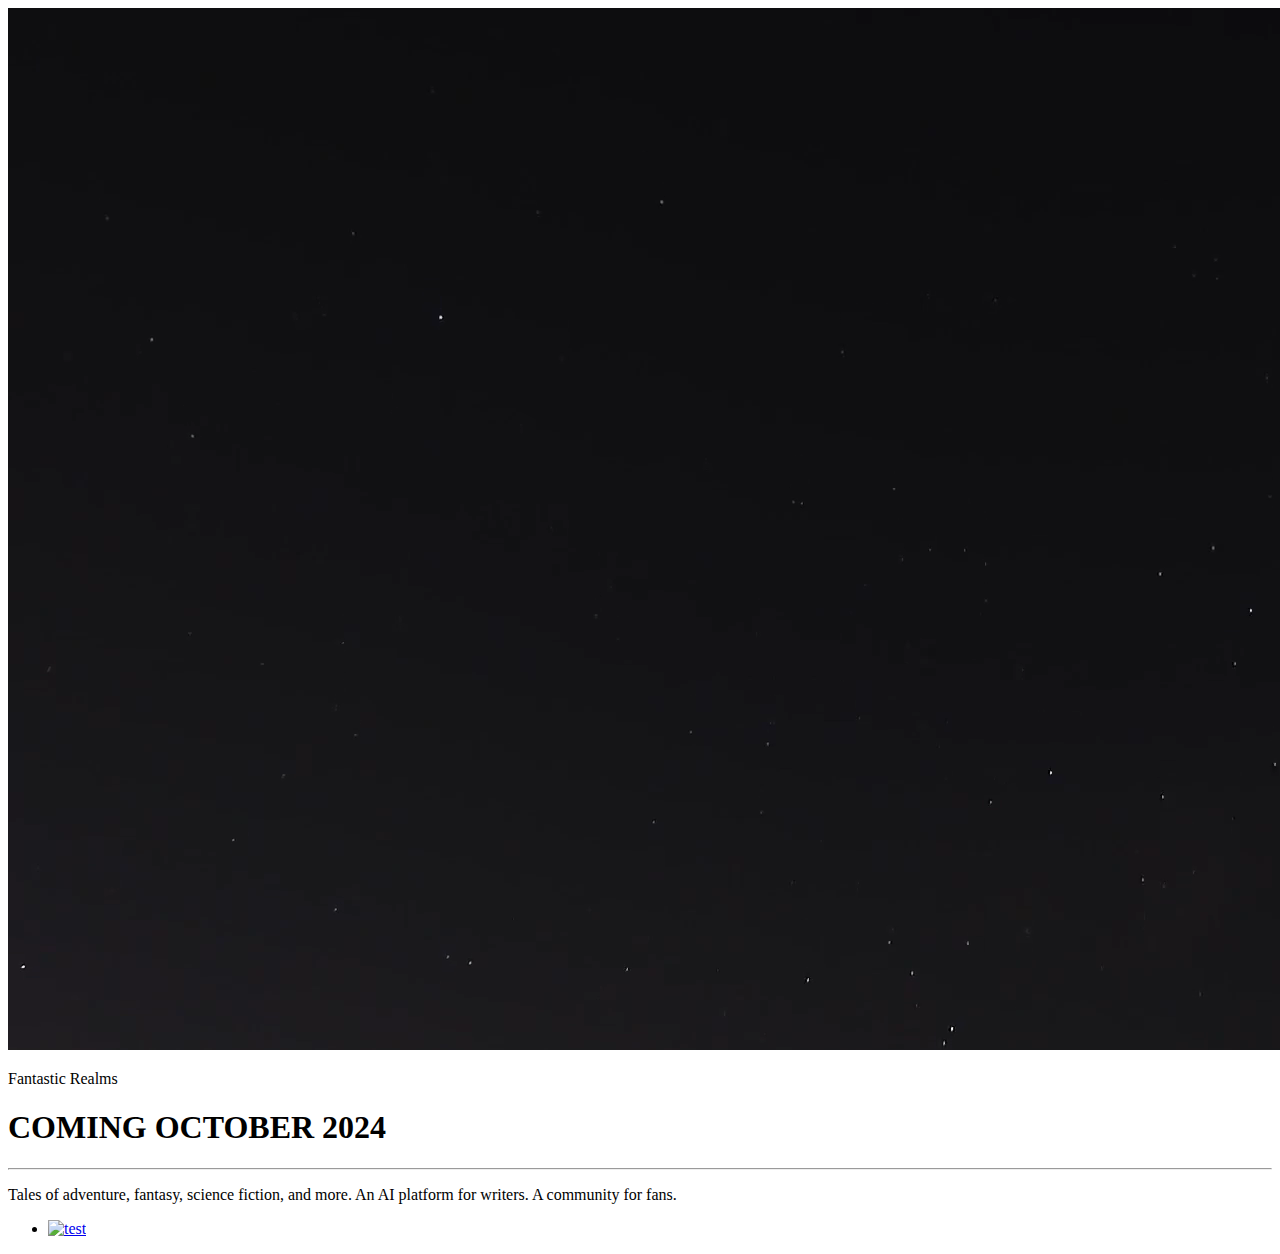
==== public/index.html @ 68214461 "update site" ====
<!DOCTYPE html>
<html lang="en">
<head>
	<meta name="generator" content="Hugo 0.121.2">
    <meta charset="UTF-8">
    <meta name="viewport" content="width=device-width, initial-scale=1.0">
    <title>Fantastic Realms</title>
    <link rel="canonical" href="https://fantasticrealms.com/">
    
        <link rel="icon" type="image/x-icon" href="/favicon.ico">
    
    <link rel="stylesheet" href="/css/styles.css">
</head>
    <div class="bgimg">
        <video autoplay muted loop poster="poster.jpg">
            
                <source src="bg.mp4" type="video/mp4">
            
        </video>
        <div class="topleft">
            
                <p>Fantastic Realms</p>
            
        </div>
        <div class="middle">
            
                <h1>COMING OCTOBER 2024</h1>
            
            <hr>
            <p id="demo"></p>
            <div id="countdown" data-release="October 1, 2024"></div>
        </div>
        <div class="bottomleft">
            <p>
            Tales of adventure, fantasy, science fiction, and more. An AI platform for writers. A community for fans.</p>
        </div>
    </div>
    <div class="left">
        
        <section class="social-icons">
            <ul class="social-icons-list">
                
                <li class="social-icon">
                    
                    <a href="mailto:info@fantasticrealms.com "
                       >
                        <img src="https://fantasticrealms.com/svg/icons/email.svg" alt="test" />
                    </a>
                </li>
                
            </ul>
        </section>
        
    </div>
        <script src="/js/script.js"></script>

</html>
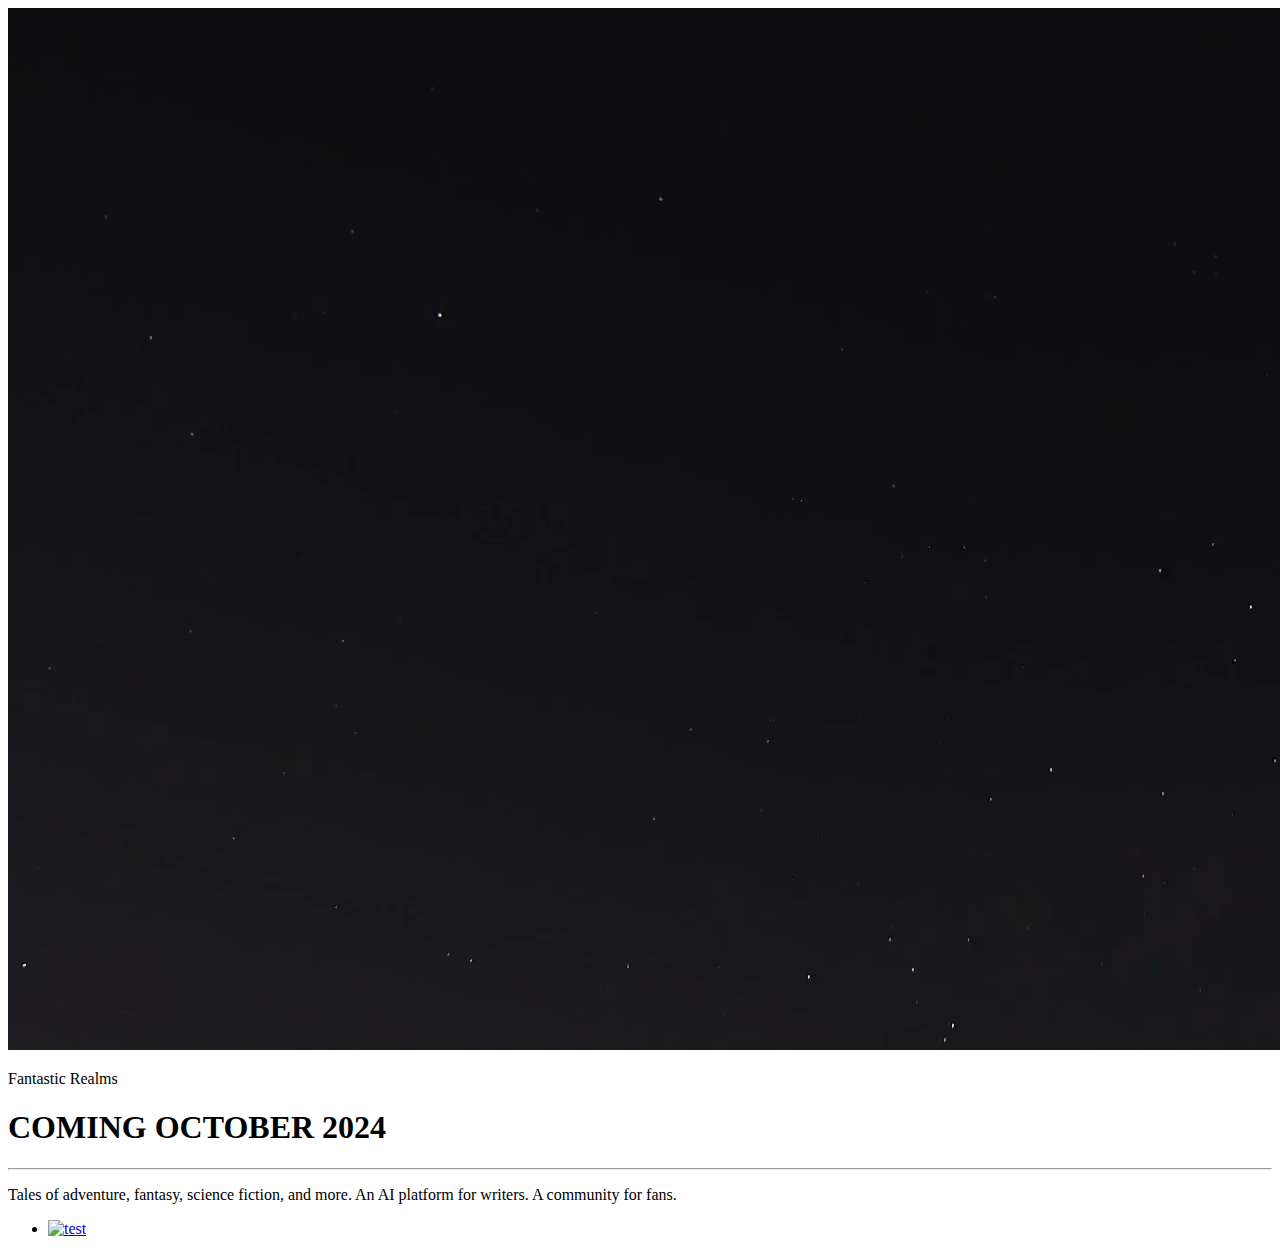
==== commit 6e7deed1: "update" ====
--- a/public/index.html
+++ b/public/index.html
@@ -1,57 +1,3 @@
-<!DOCTYPE html>
-<html lang="en">
-<head>
-	<meta name="generator" content="Hugo 0.121.2">
-    <meta charset="UTF-8">
-    <meta name="viewport" content="width=device-width, initial-scale=1.0">
-    <title>Fantastic Realms</title>
-    <link rel="canonical" href="https://fantasticrealms.com/">
-    
-        <link rel="icon" type="image/x-icon" href="/favicon.ico">
-    
-    <link rel="stylesheet" href="/css/styles.css">
-</head>
-    <div class="bgimg">
-        <video autoplay muted loop poster="poster.jpg">
-            
-                <source src="bg.mp4" type="video/mp4">
-            
-        </video>
-        <div class="topleft">
-            
-                <p>Fantastic Realms</p>
-            
-        </div>
-        <div class="middle">
-            
-                <h1>COMING OCTOBER 2024</h1>
-            
-            <hr>
-            <p id="demo"></p>
-            <div id="countdown" data-release="October 1, 2024"></div>
-        </div>
-        <div class="bottomleft">
-            <p>
-            Tales of adventure, fantasy, science fiction, and more. An AI platform for writers. A community for fans.</p>
-        </div>
-    </div>
-    <div class="left">
-        
-        <section class="social-icons">
-            <ul class="social-icons-list">
-                
-                <li class="social-icon">
-                    
-                    <a href="mailto:info@fantasticrealms.com "
-                       >
-                        <img src="https://fantasticrealms.com/svg/icons/email.svg" alt="test" />
-                    </a>
-                </li>
-                
-            </ul>
-        </section>
-        
-    </div>
-        <script src="/js/script.js"></script>
-
-</html>
+<!doctype html><html lang=en><head><meta name=generator content="Hugo 0.121.2"><meta charset=UTF-8><meta name=viewport content="width=device-width,initial-scale=1"><title>Fantastic Realms</title>
+<link rel=canonical href=https://fantasticrealms.com/><link rel=icon type=image/x-icon href=/favicon.ico><link rel=stylesheet href=/css/styles.css></head><div class=bgimg><video autoplay muted loop poster=poster.jpg>
+<source src=bg.mp4 type=video/mp4></video><div class=topleft><p>Fantastic Realms</p></div><div class=middle><h1>COMING OCTOBER 2024</h1><hr><p id=demo></p><div id=countdown data-release="October 1, 2024"></div></div><div class=bottomleft><p>Tales of adventure, fantasy, science fiction, and more. An AI platform for writers. A community for fans.</p></div></div><div class=left><section class=social-icons><ul class=social-icons-list><li class=social-icon><a href=mailto:info@fantasticrealms.com><img src=https://fantasticrealms.com/svg/icons/email.svg alt=test></a></li></ul></section></div><script src=/js/script.js></script></html>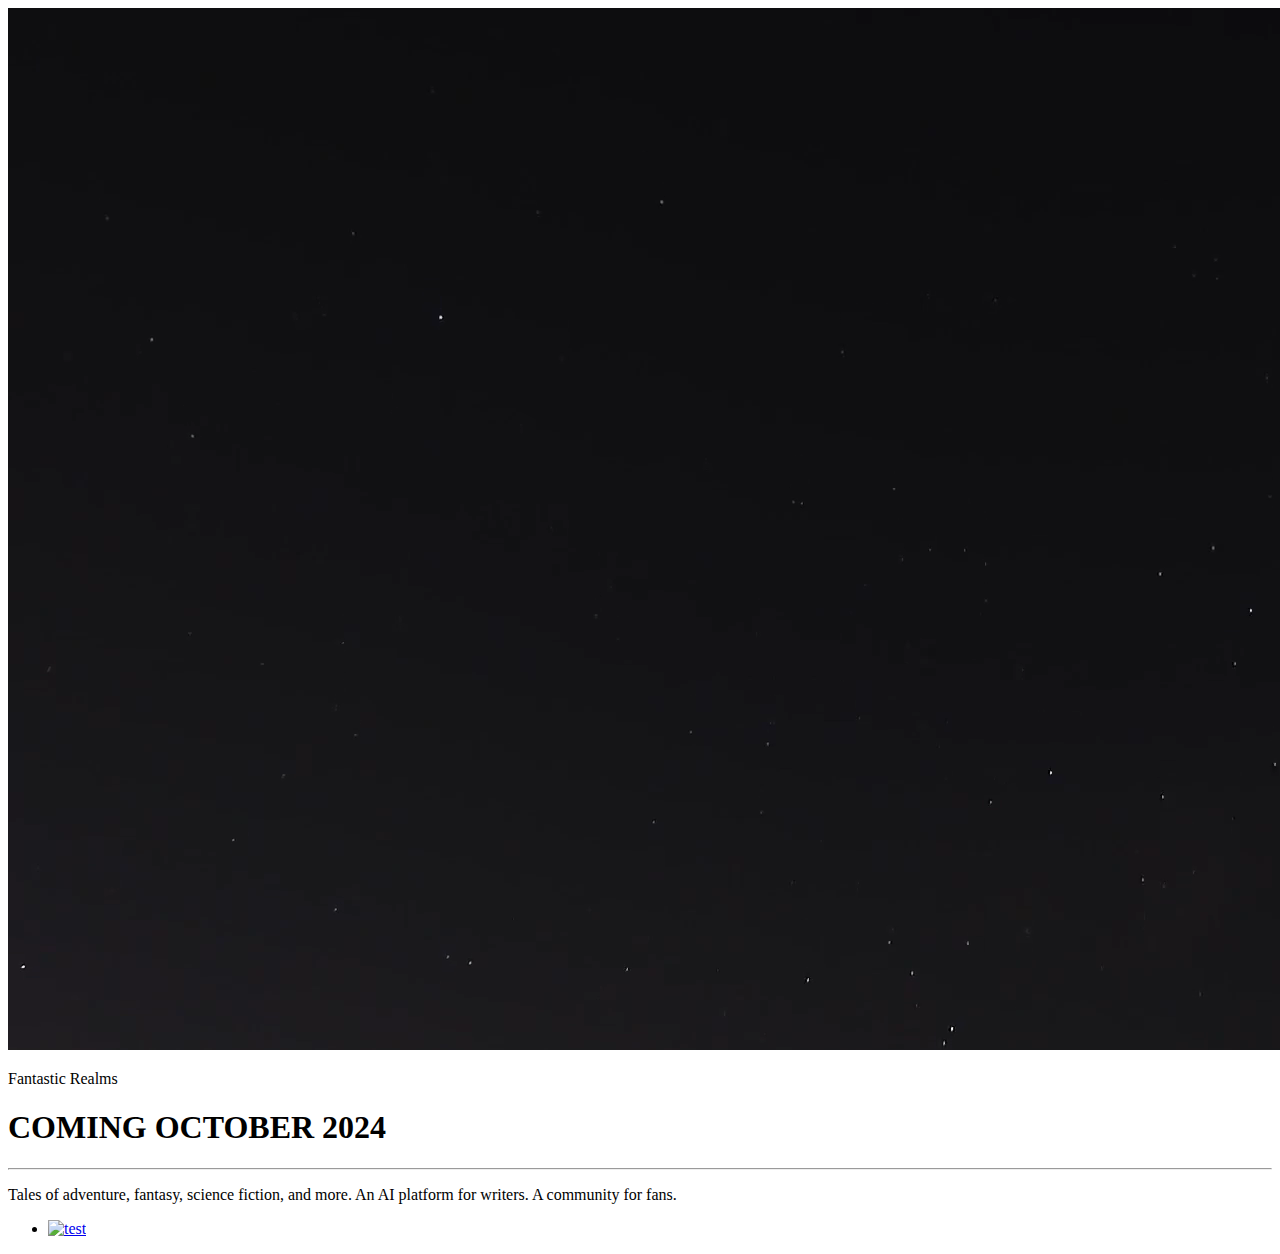
==== commit fe3988a9: "update" ====
--- a/public/index.html
+++ b/public/index.html
@@ -1,3 +1,57 @@
-<!doctype html><html lang=en><head><meta name=generator content="Hugo 0.121.2"><meta charset=UTF-8><meta name=viewport content="width=device-width,initial-scale=1"><title>Fantastic Realms</title>
-<link rel=canonical href=https://fantasticrealms.com/><link rel=icon type=image/x-icon href=/favicon.ico><link rel=stylesheet href=/css/styles.css></head><div class=bgimg><video autoplay muted loop poster=poster.jpg>
-<source src=bg.mp4 type=video/mp4></video><div class=topleft><p>Fantastic Realms</p></div><div class=middle><h1>COMING OCTOBER 2024</h1><hr><p id=demo></p><div id=countdown data-release="October 1, 2024"></div></div><div class=bottomleft><p>Tales of adventure, fantasy, science fiction, and more. An AI platform for writers. A community for fans.</p></div></div><div class=left><section class=social-icons><ul class=social-icons-list><li class=social-icon><a href=mailto:info@fantasticrealms.com><img src=https://fantasticrealms.com/svg/icons/email.svg alt=test></a></li></ul></section></div><script src=/js/script.js></script></html>+<!DOCTYPE html>
+<html lang="en">
+<head>
+	<meta name="generator" content="Hugo 0.121.2">
+    <meta charset="UTF-8">
+    <meta name="viewport" content="width=device-width, initial-scale=1.0">
+    <title>Fantastic Realms</title>
+    <link rel="canonical" href="https://fantasticrealms.com/">
+    
+        <link rel="icon" type="image/x-icon" href="/favicon.ico">
+    
+    <link rel="stylesheet" href="/css/styles.css">
+</head>
+    <div class="bgimg">
+        <video autoplay muted loop poster="poster.jpg">
+            
+                <source src="bg.mp4" type="video/mp4">
+            
+        </video>
+        <div class="topleft">
+            
+                <p>Fantastic Realms</p>
+            
+        </div>
+        <div class="middle">
+            
+                <h1>COMING OCTOBER 2024</h1>
+            
+            <hr>
+            <p id="demo"></p>
+            <div id="countdown" data-release="October 1, 2024"></div>
+        </div>
+        <div class="bottomleft">
+            <p>
+            Tales of adventure, fantasy, science fiction, and more. An AI platform for writers. A community for fans.</p>
+        </div>
+    </div>
+    <div class="left">
+        
+        <section class="social-icons">
+            <ul class="social-icons-list">
+                
+                <li class="social-icon">
+                    
+                    <a href="mailto:info@fantasticrealms.com "
+                       >
+                        <img src="https://fantasticrealms.com/svg/icons/email.svg" alt="test" />
+                    </a>
+                </li>
+                
+            </ul>
+        </section>
+        
+    </div>
+        <script src="/js/script.js"></script>
+
+</html>
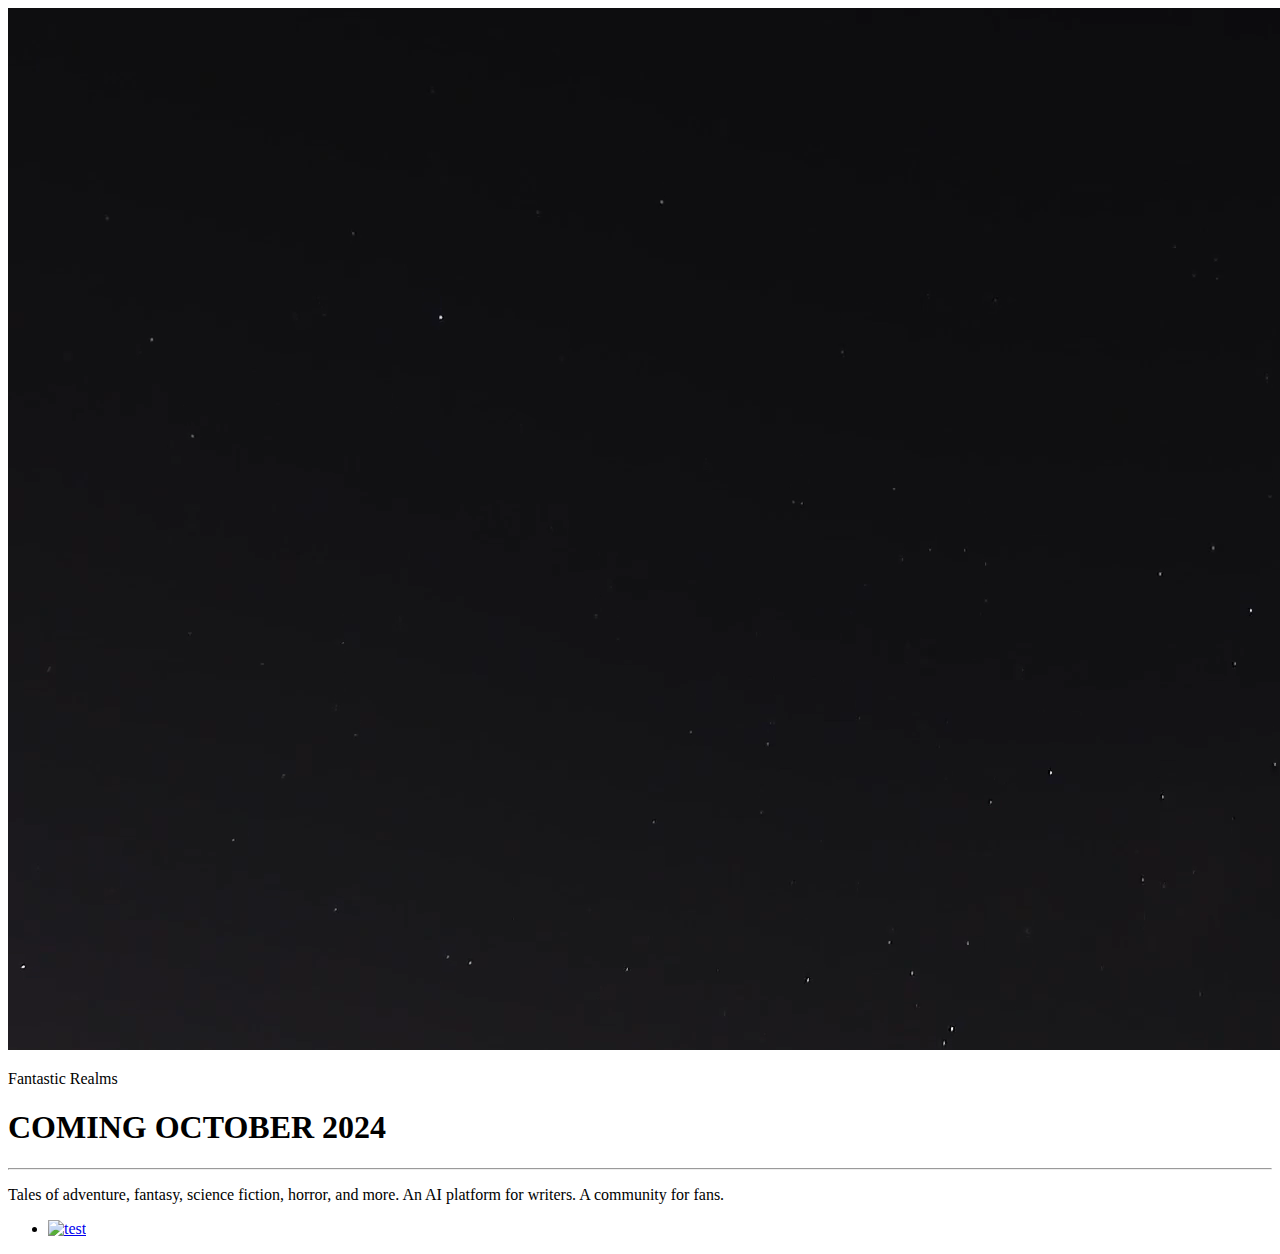
==== commit 3ab21e2d: "update" ====
--- a/public/index.html
+++ b/public/index.html
@@ -32,7 +32,7 @@
         </div>
         <div class="bottomleft">
             <p>
-            Tales of adventure, fantasy, science fiction, and more. An AI platform for writers. A community for fans.</p>
+            Tales of adventure, fantasy, science fiction, horror, and more. An AI platform for writers. A community for fans.</p>
         </div>
     </div>
     <div class="left">
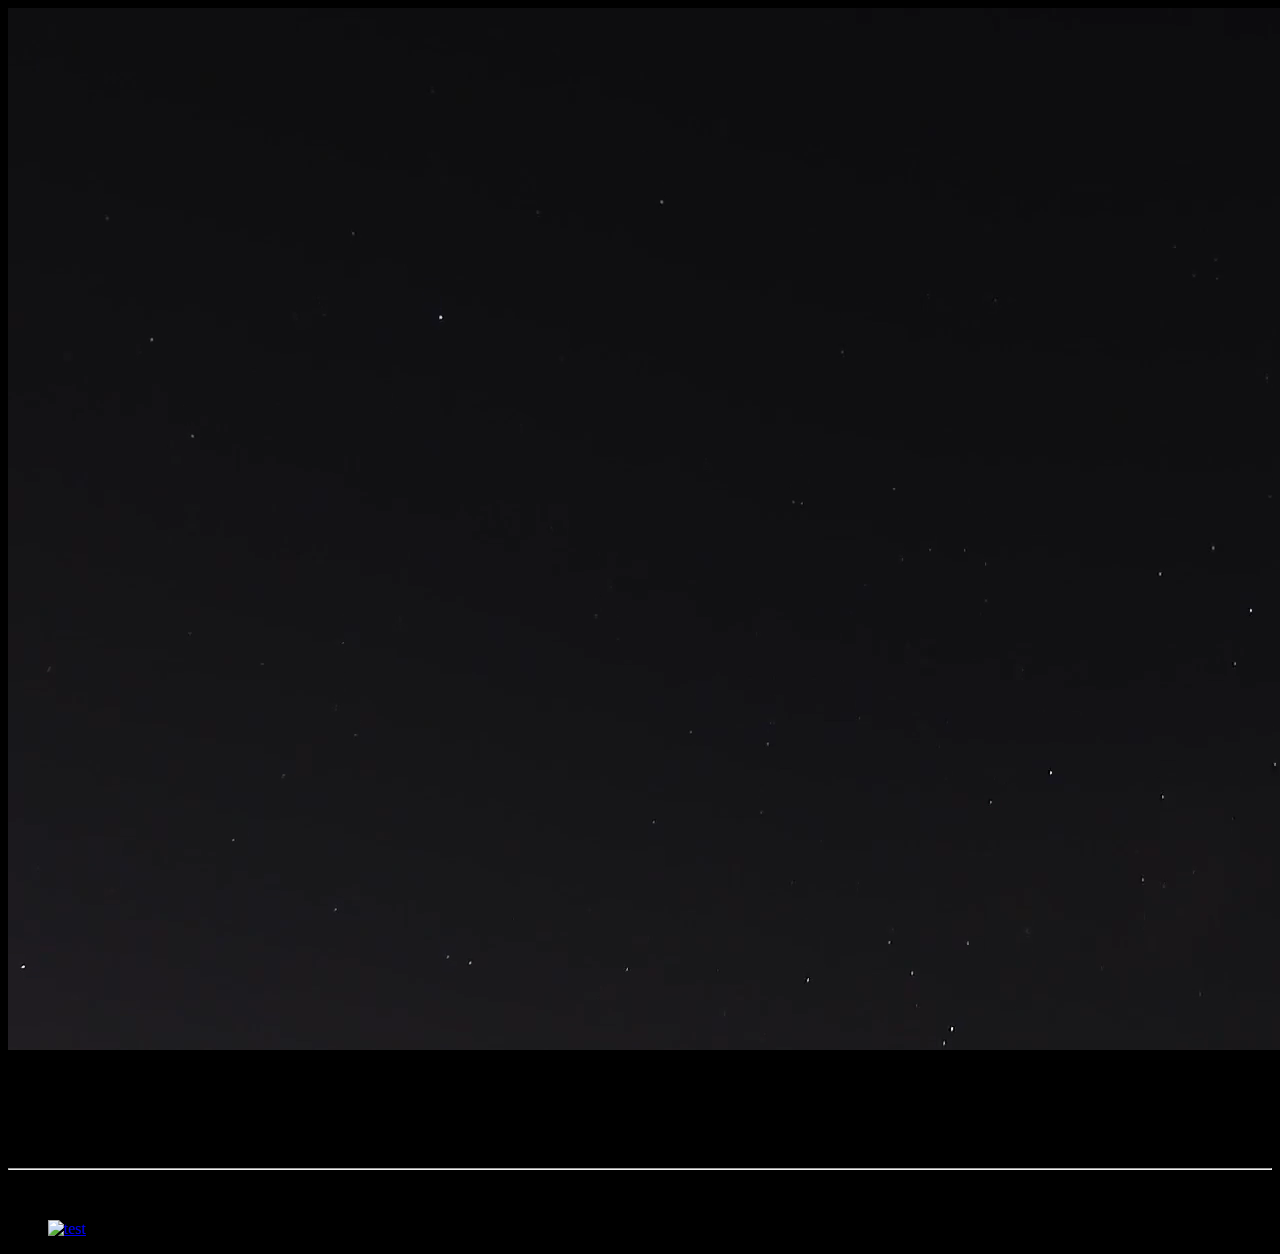
==== commit 13c2a854: "fix: social icon, template to remove white flash" ====
--- a/public/index.html
+++ b/public/index.html
@@ -1,16 +1,18 @@
 <!DOCTYPE html>
 <html lang="en">
 <head>
-	<meta name="generator" content="Hugo 0.121.2">
+	<meta name="generator" content="Hugo 0.124.1"><script src="/livereload.js?mindelay=10&amp;v=2&amp;port=1313&amp;path=livereload" data-no-instant defer></script>
     <meta charset="UTF-8">
     <meta name="viewport" content="width=device-width, initial-scale=1.0">
     <title>Fantastic Realms</title>
-    <link rel="canonical" href="https://fantasticrealms.com/">
+    <style>body {background:black;}</style>
+    <link rel="canonical" href="http://localhost:1313/">
     
         <link rel="icon" type="image/x-icon" href="/favicon.ico">
     
     <link rel="stylesheet" href="/css/styles.css">
 </head>
+
     <div class="bgimg">
         <video autoplay muted loop poster="poster.jpg">
             
@@ -24,7 +26,7 @@
         </div>
         <div class="middle">
             
-                <h1>COMING OCTOBER 2024</h1>
+                <h1>COMING FALL 2024</h1>
             
             <hr>
             <p id="demo"></p>
@@ -42,9 +44,9 @@
                 
                 <li class="social-icon">
                     
-                    <a href="mailto:info@fantasticrealms.com "
+                    <a href="https://twitter.com/tonypujals"
                        >
-                        <img src="https://fantasticrealms.com/svg/icons/email.svg" alt="test" />
+                        <img src="http://localhost:1313//svg/icons/twitter.svg" alt="test" />
                     </a>
                 </li>
                 
